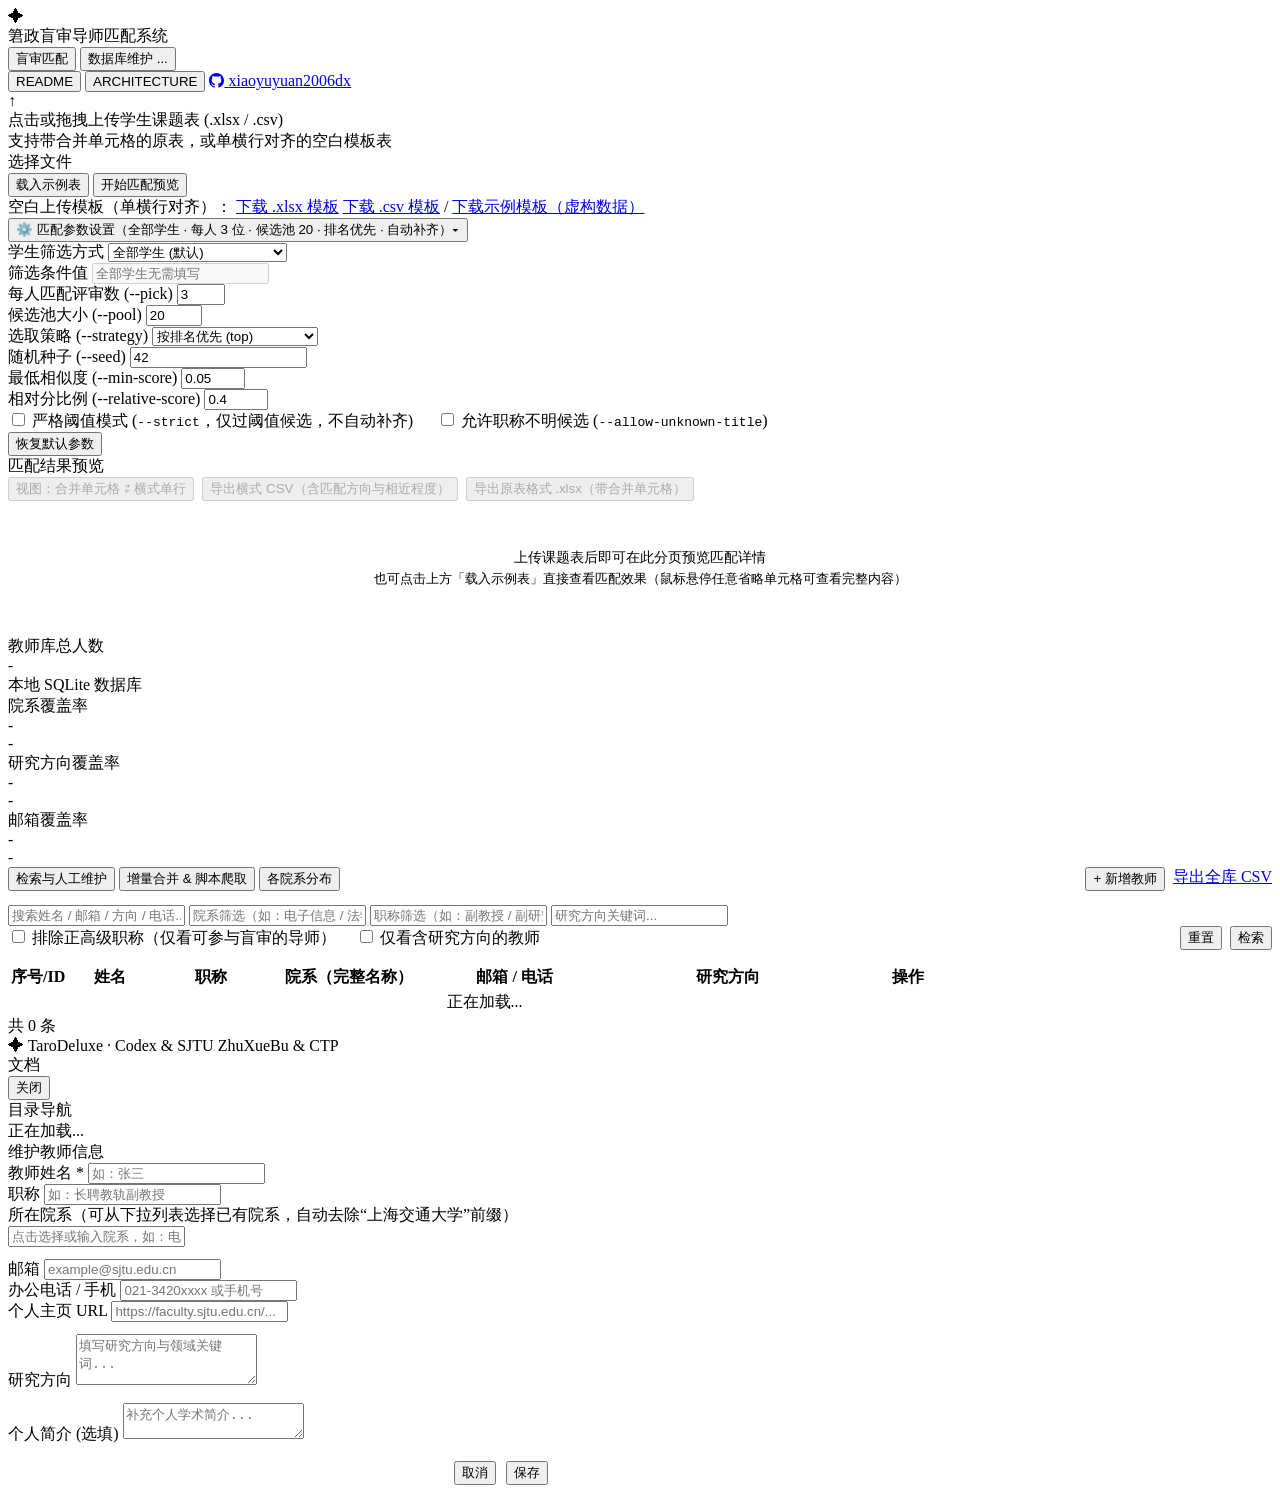
==== frontend/index.html @ b160820d "Prepare portable reviewer matching service and verified releases" ====
<!DOCTYPE html>
<html lang="zh-CN">
<head>
  <meta charset="UTF-8" />
  <meta name="viewport" content="width=device-width, initial-scale=1.0" />
  <title>䇹政盲审导师匹配与教师库平台</title>
  <!-- 独立抽离的淡橙色极简主题样式表 (frontend/theme.css) -->
  <link rel="stylesheet" href="/theme.css" />
</head>
<body>
  <!-- 顶部极简导航栏：盲审匹配、数据库维护 | README、ARCHITECTURE、个人 GitHub (xiaoyuyuan2006dx) -->
  <header class="topbar">
    <div class="topbar-inner">
      <div class="brand-area">
        <div class="brand-dot kotone-mark" aria-label="琴音灵感：金色星结"><span>✦</span></div>
        <div class="brand-title">䇹政盲审导师匹配系统</div>
      </div>

      <nav class="nav-pills">
        <button class="nav-btn active" id="nav-match" onclick="switchPage('match')">
          <span>盲审匹配</span>
        </button>
        <button class="nav-btn" id="nav-db" onclick="switchPage('db')">
          <span>数据库维护</span>
          <span class="db-pill" id="top-db-count">...</span>
        </button>
      </nav>

      <div class="nav-doc-links">
        <button class="doc-link-btn" onclick="openDocModal('README')">README</button>
        <button class="doc-link-btn" onclick="openDocModal('ARCHITECTURE')">ARCHITECTURE</button>
        <a class="doc-link-btn" href="https://github.com/xiaoyuyuan2006dx/SJTU-JunZhengMatch" target="_blank" rel="noopener noreferrer" title="访问 xiaoyuyuan2006dx 的 GitHub">
          <svg width="15" height="15" viewBox="0 0 16 16" fill="currentColor" style="vertical-align:-2px;">
            <path d="M8 0C3.58 0 0 3.58 0 8c0 3.54 2.29 6.53 5.47 7.59.4.07.55-.17.55-.38 0-.19-.01-.82-.01-1.49-2.01.37-2.53-.49-2.69-.94-.09-.23-.48-.94-.82-1.13-.28-.15-.68-.52-.01-.53.63-.01 1.08.58 1.23.82.72 1.21 1.87.87 2.33.66.07-.52.28-.87.51-1.07-1.78-.2-3.64-.89-3.64-3.95 0-.87.31-1.59.82-2.15-.08-.2-.36-1.02.08-2.12 0 0 .67-.21 2.2.82.64-.18 1.32-.27 2-.27.68 0 1.36.09 2 .27 1.53-1.04 2.2-.82 2.2-.82.44 1.1.16 1.92.08 2.12.51.56.82 1.27.82 2.15 0 3.07-1.87 3.75-3.65 3.95.29.25.54.73.54 1.48 0 1.07-.01 1.93-.01 2.2 0 .21.15.46.55.38A8.013 8.013 0 0016 8c0-4.42-3.58-8-8-8z"/>
          </svg>
          <span>xiaoyuyuan2006dx</span>
        </a>
      </div>
    </div>
  </header>

  <main class="main-container">
    <!-- ==================== 页面 1：默认页面（盲审匹配） ==================== -->
    <section id="page-match" class="page-view active">
      <div class="hero-workbench">
        <div class="workbench-top">
          <div class="upload-dropzone" id="match-dropzone" onclick="document.getElementById('match-file-input').click()">
            <input type="file" id="match-file-input" accept=".xlsx,.csv" style="display:none" onchange="onMatchFileSelected(event)" />
            <div class="upload-info">
              <div class="upload-icon-circle">↑</div>
              <div style="min-width:0;">
                <div class="upload-title" id="match-file-label">点击或拖拽上传学生课题表 (.xlsx / .csv)</div>
                <div class="upload-hint">支持带合并单元格的原表，或单横行对齐的空白模板表</div>
              </div>
            </div>
            <span class="btn btn-sm btn-soft" onclick="event.stopPropagation(); document.getElementById('match-file-input').click();">选择文件</span>
          </div>

          <div class="workbench-actions">
            <button class="btn btn-lg" onclick="runMatch(true)" title="使用完全虚构的学生资料预览匹配效果">
              载入示例表
            </button>
            <button class="btn btn-primary btn-lg" id="btn-run-match" onclick="runMatch(false)">
              开始匹配预览
            </button>
          </div>
        </div>

        <div class="workbench-footer">
          <div class="template-links">
            <span>空白上传模板（单横行对齐）：</span>
            <a class="text-link" href="/api/template?type=student&format=xlsx" download>下载 .xlsx 模板</a>
            <a class="text-link" href="/api/template?type=student&format=csv" download>下载 .csv 模板</a>
            <span class="template-separator">/</span>
            <a class="text-link" href="/api/template?type=example&format=xlsx" download>下载示例模板（虚构数据）</a>
          </div>

          <button class="doc-link-btn" id="btn-toggle-params" onclick="toggleParamsDrawer()">
            <span id="params-summary-label">⚙️ 匹配参数设置（全部学生 · 每人 3 位 · 候选池 20 · 排名优先 · 自动补齐）▾</span>
          </button>
        </div>

        <!-- 严格统一尺寸与对齐的 4×2 参数网格 -->
        <div class="params-drawer" id="params-drawer">
          <div class="params-grid">
            <div class="form-group">
              <label class="form-label">学生筛选方式</label>
              <select class="select" id="param-filter-mode" onchange="onFilterModeChange()">
                <option value="all">全部学生 (默认)</option>
                <option value="range">序号范围 (--range N-M)</option>
                <option value="student">单个学生序号 (--student N)</option>
                <option value="name">学生姓名关键词 (--name)</option>
              </select>
            </div>

            <div class="form-group">
              <label class="form-label" id="param-filter-value-label">筛选条件值</label>
              <input type="text" class="input" id="param-filter-value" placeholder="全部学生无需填写" disabled onchange="updateParamsSummaryLabel()" />
            </div>

            <div class="form-group">
              <label class="form-label">每人匹配评审数 (--pick)</label>
              <input type="number" class="input" id="param-pick" value="3" min="1" max="15" onchange="updateParamsSummaryLabel()" />
            </div>

            <div class="form-group">
              <label class="form-label">候选池大小 (--pool)</label>
              <input type="number" class="input" id="param-pool" value="20" min="1" max="200" onchange="updateParamsSummaryLabel()" />
            </div>

            <div class="form-group">
              <label class="form-label">选取策略 (--strategy)</label>
              <select class="select" id="param-strategy" onchange="updateParamsSummaryLabel()">
                <option value="top">按排名优先 (top)</option>
                <option value="weighted">加权随机抽样 (weighted)</option>
              </select>
            </div>

            <div class="form-group">
              <label class="form-label">随机种子 (--seed)</label>
              <input type="number" class="input" id="param-seed" value="42" />
            </div>

            <div class="form-group">
              <label class="form-label">最低相似度 (--min-score)</label>
              <input type="number" class="input" id="param-min-score" value="0.05" step="0.01" min="0" max="1" />
            </div>

            <div class="form-group">
              <label class="form-label">相对分比例 (--relative-score)</label>
              <input type="number" class="input" id="param-rel-score" value="0.4" step="0.05" min="0" max="1" />
            </div>
          </div>

          <div class="params-switches">
            <div style="display:flex;gap:24px;flex-wrap:wrap;">
              <label class="checkbox-row">
                <input type="checkbox" id="param-strict" onchange="updateParamsSummaryLabel()" />
                <span>严格阈值模式 (<code>--strict</code>，仅过阈值候选，不自动补齐)</span>
              </label>
              <label class="checkbox-row">
                <input type="checkbox" id="param-allow-unknown" onchange="updateParamsSummaryLabel()" />
                <span>允许职称不明候选 (<code>--allow-unknown-title</code>)</span>
              </label>
            </div>
            <button class="btn btn-sm" onclick="resetMatchParams()">恢复默认参数</button>
          </div>
        </div>
      </div>

      <!-- 匹配结果预览卡片 -->
      <div class="card">
        <div class="card-header">
          <div style="display:flex;align-items:center;gap:12px;flex-wrap:wrap;">
            <div class="card-title">匹配结果预览</div>
            <div class="summary-pills" id="match-stats-bar" style="display:none;">
              <span class="stat-pill">学生 <strong id="stat-stu-count">0</strong> 人</span>
              <span class="stat-pill">满额 <strong id="stat-full-count">0</strong></span>
              <span class="stat-pill">涉及导师 <strong id="stat-rev-count">0</strong> 位</span>
              <span class="stat-pill">耗时 <strong id="stat-elapsed">0s</strong></span>
            </div>
            <span style="font-size:12.5px;color:var(--ink-muted);" id="match-summary-text"></span>
          </div>

          <div style="display:flex;gap:8px;flex-wrap:wrap;align-items:center;">
            <button class="btn btn-sm" id="btn-toggle-view" onclick="togglePreviewMode()" disabled>
              视图：合并单元格 ⇄ 横式单行
            </button>
            <button class="btn btn-soft btn-sm" id="btn-export-csv" onclick="exportMatchedResult('csv')" disabled>
              导出横式 CSV（含匹配方向与相近程度）
            </button>
            <button class="btn btn-primary btn-sm" id="btn-export-xlsx" onclick="exportMatchedResult('xlsx')" disabled>
              导出原表格式 .xlsx（带合并单元格）
            </button>
          </div>
        </div>

        <!-- 固定内嵌表格（无任何内部横向或纵向滚动条） -->
        <div class="table-wrap" id="match-preview-wrap">
          <div style="padding:48px 24px;text-align:center;color:var(--ink-muted);">
            <div style="font-size:14px;color:var(--ink-secondary);margin-bottom:4px;">上传课题表后即可在此分页预览匹配详情</div>
            <div style="font-size:12.5px;">也可点击上方「载入示例表」直接查看匹配效果（鼠标悬停任意省略单元格可查看完整内容）</div>
          </div>
        </div>

        <!-- 匹配预览点击翻页栏 -->
        <div class="pagination-bar" id="match-pagination-bar" style="display:none;">
          <div id="match-page-info">共 0 名学生</div>
          <div class="page-btn-group" id="match-page-btns"></div>
        </div>
      </div>
    </section>

    <!-- ==================== 页面 2：数据库查看、检索与维护页面 ==================== -->
    <section id="page-db" class="page-view">
      <div class="stats-bar">
        <div class="stat-card">
          <div class="stat-label">教师库总人数</div>
          <div class="stat-value" id="db-stat-total">-</div>
          <div class="stat-sub">本地 SQLite 数据库</div>
        </div>
        <div class="stat-card">
          <div class="stat-label">院系覆盖率</div>
          <div class="stat-value" id="db-stat-dept">-</div>
          <div class="stat-sub" id="db-stat-dept-sub">-</div>
        </div>
        <div class="stat-card">
          <div class="stat-label">研究方向覆盖率</div>
          <div class="stat-value" id="db-stat-rd">-</div>
          <div class="stat-sub" id="db-stat-rd-sub">-</div>
        </div>
        <div class="stat-card">
          <div class="stat-label">邮箱覆盖率</div>
          <div class="stat-value" id="db-stat-email">-</div>
          <div class="stat-sub" id="db-stat-email-sub">-</div>
        </div>
      </div>

      <div style="display:flex;justify-content:space-between;align-items:center;flex-wrap:wrap;gap:12px;margin-bottom:14px;">
        <div class="subtabs">
          <button class="nav-btn active" id="subtab-btn-browse" onclick="switchDbSubtab('browse')">
            检索与人工维护
          </button>
          <button class="nav-btn" id="subtab-btn-merge" onclick="switchDbSubtab('merge')">
            增量合并 & 脚本爬取
          </button>
          <button class="nav-btn" id="subtab-btn-colleges" onclick="switchDbSubtab('colleges')">
            各院系分布
          </button>
        </div>

        <div style="display:flex;gap:8px;">
          <button class="btn btn-primary btn-sm" onclick="openFacultyModal(null)">+ 新增教师</button>
          <a class="btn btn-sm" href="/api/db/export_csv" download>导出全库 CSV</a>
        </div>
      </div>

      <!-- 子视图 A：检索与人工维护（固定单元格高度、无内部滑条、固定表头、点击翻页） -->
      <div id="db-subview-browse">
        <div class="card">
          <div class="db-filter-grid">
            <input type="text" class="input" id="db-q-keyword" placeholder="搜索姓名 / 邮箱 / 方向 / 电话..." onkeydown="if(event.key==='Enter')loadFacultyList(1)" />
            <input type="text" class="input" id="db-q-dept" list="college-options-datalist" placeholder="院系筛选（如：电子信息 / 法学院）" onkeydown="if(event.key==='Enter')loadFacultyList(1)" />
            <input type="text" class="input" id="db-q-title" placeholder="职称筛选（如：副教授 / 副研究员）" onkeydown="if(event.key==='Enter')loadFacultyList(1)" />
            <input type="text" class="input" id="db-q-research" placeholder="研究方向关键词..." onkeydown="if(event.key==='Enter')loadFacultyList(1)" />
          </div>

          <div style="display:flex;align-items:center;justify-content:space-between;flex-wrap:wrap;gap:12px;margin-bottom:14px;">
            <div style="display:flex;gap:20px;flex-wrap:wrap;">
              <label class="checkbox-row">
                <input type="checkbox" id="db-q-nosenior" onchange="loadFacultyList(1)" />
                <span>排除正高级职称（仅看可参与盲审的导师）</span>
              </label>
              <label class="checkbox-row">
                <input type="checkbox" id="db-q-hasrd" onchange="loadFacultyList(1)" />
                <span>仅看含研究方向的教师</span>
              </label>
            </div>
            <div style="display:flex;gap:8px;">
              <button class="btn btn-sm" onclick="resetDbFilters()">重置</button>
              <button class="btn btn-primary btn-sm" onclick="loadFacultyList(1)">检索</button>
            </div>
          </div>

          <div class="table-wrap">
            <table class="fixed-table" id="db-faculty-table">
              <colgroup>
                <col style="width:6%;" />
                <col style="width:9%;" />
                <col style="width:12%;" />
                <col style="width:17%;" />
                <col style="width:18%;" />
                <col style="width:27%;" />
                <col style="width:11%;" />
              </colgroup>
              <thead>
                <tr>
                  <th>序号/ID</th>
                  <th>姓名</th>
                  <th>职称</th>
                  <th>院系（完整名称）</th>
                  <th>邮箱 / 电话</th>
                  <th>研究方向</th>
                  <th style="text-align:center;">操作</th>
                </tr>
              </thead>
              <tbody id="db-table-body">
                <tr><td colspan="7" style="text-align:center;">正在加载...</td></tr>
              </tbody>
            </table>
          </div>

          <div class="pagination-bar">
            <div id="db-page-info">共 0 条</div>
            <div class="page-btn-group" id="db-page-btns"></div>
          </div>
        </div>
      </div>

      <!-- 子视图 B：外部表格增量合并 & 脚本爬取接口 -->
      <div id="db-subview-merge" style="display:none;">
        <div style="display:grid;grid-template-columns:repeat(auto-fit,minmax(440px,1fr));gap:20px;">
          <div class="card">
            <div class="card-header">
              <div class="card-title">外部教师表增量合并</div>
              <div style="display:flex;gap:8px;">
                <a class="text-link" href="/api/template?type=teacher&format=xlsx" download>下载 .xlsx 模板</a>
                <a class="text-link" href="/api/template?type=teacher&format=csv" download>下载 .csv 模板</a>
              </div>
            </div>

            <div class="upload-dropzone" onclick="document.getElementById('merge-file-input').click()" style="margin-bottom:14px;">
              <input type="file" id="merge-file-input" accept=".xlsx,.csv" style="display:none" onchange="onMergeFileSelected(event)" />
              <div class="upload-info">
                <div class="upload-icon-circle">+</div>
                <div style="min-width:0;">
                  <div class="upload-title" id="merge-file-label">点击上传教师数据表或历史评审表 (.xlsx / .csv)</div>
                  <div class="upload-hint">自动识别「姓名/拟定评审、职称、院系、邮箱、电话、研究方向」等列</div>
                </div>
              </div>
            </div>

            <div class="form-group" style="margin-bottom:14px;">
              <label class="form-label">同名但院系缺失记录的处理方式</label>
              <select class="select" id="merge-conflict-policy">
                <option value="richer">自动合并（保留字段更丰富的版本，推荐）</option>
                <option value="skip">保守跳过（不改动已有同名记录）</option>
                <option value="add">作为新教师直接追加</option>
              </select>
            </div>

            <div style="display:flex;gap:10px;">
              <button class="btn btn-soft" style="flex:1;" onclick="runTeacherMerge(true)">
                预览合并效果 (--dry-run)
              </button>
              <button class="btn btn-primary" style="flex:1;" onclick="runTeacherMerge(false)">
                确认执行增量写入
              </button>
            </div>

            <div id="merge-result-box" style="margin-top:14px;display:none;"></div>
          </div>

          <div class="card">
            <div class="card-header">
              <div class="card-title">脚本爬取与数据补全接口</div>
              <button class="btn btn-sm" onclick="refreshScriptTasks()">刷新日志</button>
            </div>

            <div style="display:grid;gap:10px;margin-bottom:14px;">
              <div style="padding:12px 14px;border:1px solid var(--border-light);border-radius:var(--radius-md);background:var(--bg-warm-tint);">
                <div style="display:flex;justify-content:space-between;align-items:center;">
                  <div>
                    <div style="font-weight:600;">1. 教师基本信息爬取 (<code>sjtu_faculty_scraper.py</code>)</div>
                    <div style="font-size:12px;color:var(--ink-muted);">获取全校 61 个院系教师基本信息</div>
                  </div>
                  <button class="btn btn-primary btn-sm" onclick="triggerScript('scraper')">运行</button>
                </div>
                <div style="display:flex;gap:18px;margin-top:6px;flex-wrap:wrap;">
                  <label class="checkbox-row">
                    <input type="checkbox" id="scr-opt-force" />
                    <span>覆盖已有记录 (<code>--force</code>)</span>
                  </label>
                  <label class="checkbox-row">
                    <input type="checkbox" id="scr-opt-research" />
                    <span>同步爬研究方向 (<code>--with-research</code>)</span>
                  </label>
                </div>
              </div>

              <div style="padding:12px 14px;border:1px solid var(--border-light);border-radius:var(--radius-md);background:var(--bg-warm-tint);">
                <div style="display:flex;justify-content:space-between;align-items:center;">
                  <div>
                    <div style="font-weight:600;">2. 研究方向增量爬取 (<code>sjtu_scrape_research.py</code>)</div>
                    <div style="font-size:12px;color:var(--ink-muted);">8 线程并发解析教师个人主页研究方向与简介</div>
                  </div>
                  <button class="btn btn-primary btn-sm" onclick="triggerScript('research')">运行</button>
                </div>
                <div style="margin-top:6px;">
                  <label class="checkbox-row">
                    <input type="checkbox" id="res-opt-force" />
                    <span>全量重爬覆盖已有方向 (<code>--force</code>，默认仅增量填空)</span>
                  </label>
                </div>
              </div>

              <div style="display:grid;grid-template-columns:1fr 1fr;gap:10px;">
                <div style="padding:10px 14px;border:1px solid var(--border-light);border-radius:var(--radius-md);background:var(--bg-warm-tint);display:flex;justify-content:space-between;align-items:center;">
                  <div>
                    <div style="font-weight:600;">主页补扫院系</div>
                    <div style="font-size:11.5px;color:var(--ink-muted);"><code>sjtu_fix_college.py</code></div>
                  </div>
                  <button class="btn btn-sm" onclick="triggerScript('fix_college')">运行</button>
                </div>
                <div style="padding:10px 14px;border:1px solid var(--border-light);border-radius:var(--radius-md);background:var(--bg-warm-tint);display:flex;justify-content:space-between;align-items:center;">
                  <div>
                    <div style="font-weight:600;">网络搜索补院系</div>
                    <div style="font-size:11.5px;color:var(--ink-muted);"><code>sjtu_web_fix_college.py</code></div>
                  </div>
                  <button class="btn btn-sm" onclick="triggerScript('web_fix_college')">运行</button>
                </div>
              </div>
            </div>

            <div class="terminal-log" id="script-log-box">尚无正在运行或已执行的后台脚本任务。</div>
          </div>
        </div>
      </div>

      <!-- 子视图 C：各院系教师统计（按字典序排列） -->
      <div id="db-subview-colleges" style="display:none;">
        <div class="card">
          <div class="card-header">
            <div class="card-title">各院系教师分布（按院系字典序排列 · 点击院系可筛选查看）</div>
          </div>
          <div id="college-stats-grid" style="display:grid;grid-template-columns:repeat(auto-fill,minmax(220px,1fr));gap:10px;"></div>
        </div>
      </div>
    </section>
  </main>

  <!-- 右下角轻量版本与版权信息 -->
  <footer class="corner-copyright">
    <span class="kotone-star" aria-hidden="true">✦</span> TaroDeluxe · Codex &amp; SJTU ZhuXueBu &amp; CTP
  </footer>

  <!-- ==================== 弹窗 1：带左侧目录 (TOC) 的 README / ARCHITECTURE 阅读器 ==================== -->
  <div class="modal-backdrop" id="doc-modal" onclick="if(event.target===this)closeDocModal()">
    <div class="modal-dialog">
      <div class="modal-header">
        <div class="modal-title" id="doc-modal-title">文档</div>
        <button class="btn btn-sm" onclick="closeDocModal()">关闭</button>
      </div>
      <div class="doc-modal-layout">
        <aside class="doc-toc-sidebar">
          <div class="doc-toc-title">目录导航</div>
          <div id="doc-modal-toc"></div>
        </aside>
        <div class="doc-content-pane" id="doc-content-pane">
          <div class="markdown-viewer" id="doc-modal-content">正在加载...</div>
        </div>
      </div>
    </div>
  </div>

  <!-- ==================== 弹窗 2：新增 / 编辑教师信息（仅底部1个取消按钮、紧凑姓名/职称框、院系候选与新院系警告） ==================== -->
  <div class="modal-backdrop" id="faculty-modal" onclick="if(event.target===this)closeFacultyModal()">
    <div class="modal-dialog" style="max-width:540px;height:auto;max-height:86vh;">
      <div class="modal-header">
        <div class="modal-title" id="faculty-modal-title">维护教师信息</div>
      </div>
      <div class="modal-body">
        <input type="hidden" id="edit-faculty-id" />

        <!-- 紧凑姓名与职称框（宽度刚好容纳最长名字或职称） -->
        <div class="faculty-compact-row">
          <div class="form-group faculty-name-group">
            <label class="form-label">教师姓名 *</label>
            <input type="text" class="input" id="edit-faculty-name" placeholder="如：张三" />
          </div>
          <div class="form-group faculty-title-group">
            <label class="form-label">职称</label>
            <input type="text" class="input" id="edit-faculty-title" list="title-options-datalist" placeholder="如：长聘教轨副教授" />
            <datalist id="title-options-datalist">
              <option value="副教授"></option>
              <option value="长聘教轨副教授"></option>
              <option value="长聘副教授"></option>
              <option value="副研究员"></option>
              <option value="助理教授"></option>
              <option value="长聘教轨助理教授"></option>
              <option value="助理研究员"></option>
              <option value="讲师"></option>
              <option value="高级工程师"></option>
              <option value="高级实验师"></option>
              <option value="工程师"></option>
              <option value="教授"></option>
              <option value="研究员"></option>
            </datalist>
          </div>
        </div>

        <!-- 院系选择框：点击弹出库内可选院系名称，输入新院系时实时弹出警告提示 -->
        <div class="form-group" style="margin-bottom:12px;">
          <label class="form-label">所在院系（可从下拉列表选择已有院系，自动去除“上海交通大学”前缀）</label>
          <input
            type="text"
            class="input"
            id="edit-faculty-dept"
            list="college-options-datalist"
            placeholder="点击选择或输入院系，如：电子信息与电气工程学院"
            oninput="checkDepartmentInput()"
            onchange="checkDepartmentInput()"
          />
          <datalist id="college-options-datalist"></datalist>
          <div class="dept-warning-hint" id="edit-dept-warning"></div>
        </div>

        <div class="form-row">
          <div class="form-group">
            <label class="form-label">邮箱</label>
            <input type="text" class="input" id="edit-faculty-email" placeholder="example@sjtu.edu.cn" />
          </div>
          <div class="form-group">
            <label class="form-label">办公电话 / 手机</label>
            <input type="text" class="input" id="edit-faculty-phone" placeholder="021-3420xxxx 或手机号" />
          </div>
        </div>

        <input type="hidden" id="edit-faculty-mobile" />

        <div class="form-group" style="margin-bottom:12px;">
          <label class="form-label">个人主页 URL</label>
          <input type="text" class="input" id="edit-faculty-url" placeholder="https://faculty.sjtu.edu.cn/..." />
        </div>
        <div class="form-group" style="margin-bottom:12px;">
          <label class="form-label">研究方向</label>
          <textarea class="textarea" id="edit-faculty-rd" rows="3" placeholder="填写研究方向与领域关键词..."></textarea>
        </div>
        <div class="form-group">
          <label class="form-label">个人简介 (选填)</label>
          <textarea class="textarea" id="edit-faculty-profile" rows="2" placeholder="补充个人学术简介..."></textarea>
        </div>
        <div style="display:flex;justify-content:flex-end;gap:10px;margin-top:16px;">
          <button class="btn" onclick="closeFacultyModal()">取消</button>
          <button class="btn btn-primary" onclick="saveFacultyRecord()">保存</button>
        </div>
      </div>
    </div>
  </div>

  <script src="/app.js"></script>
</body>
</html>
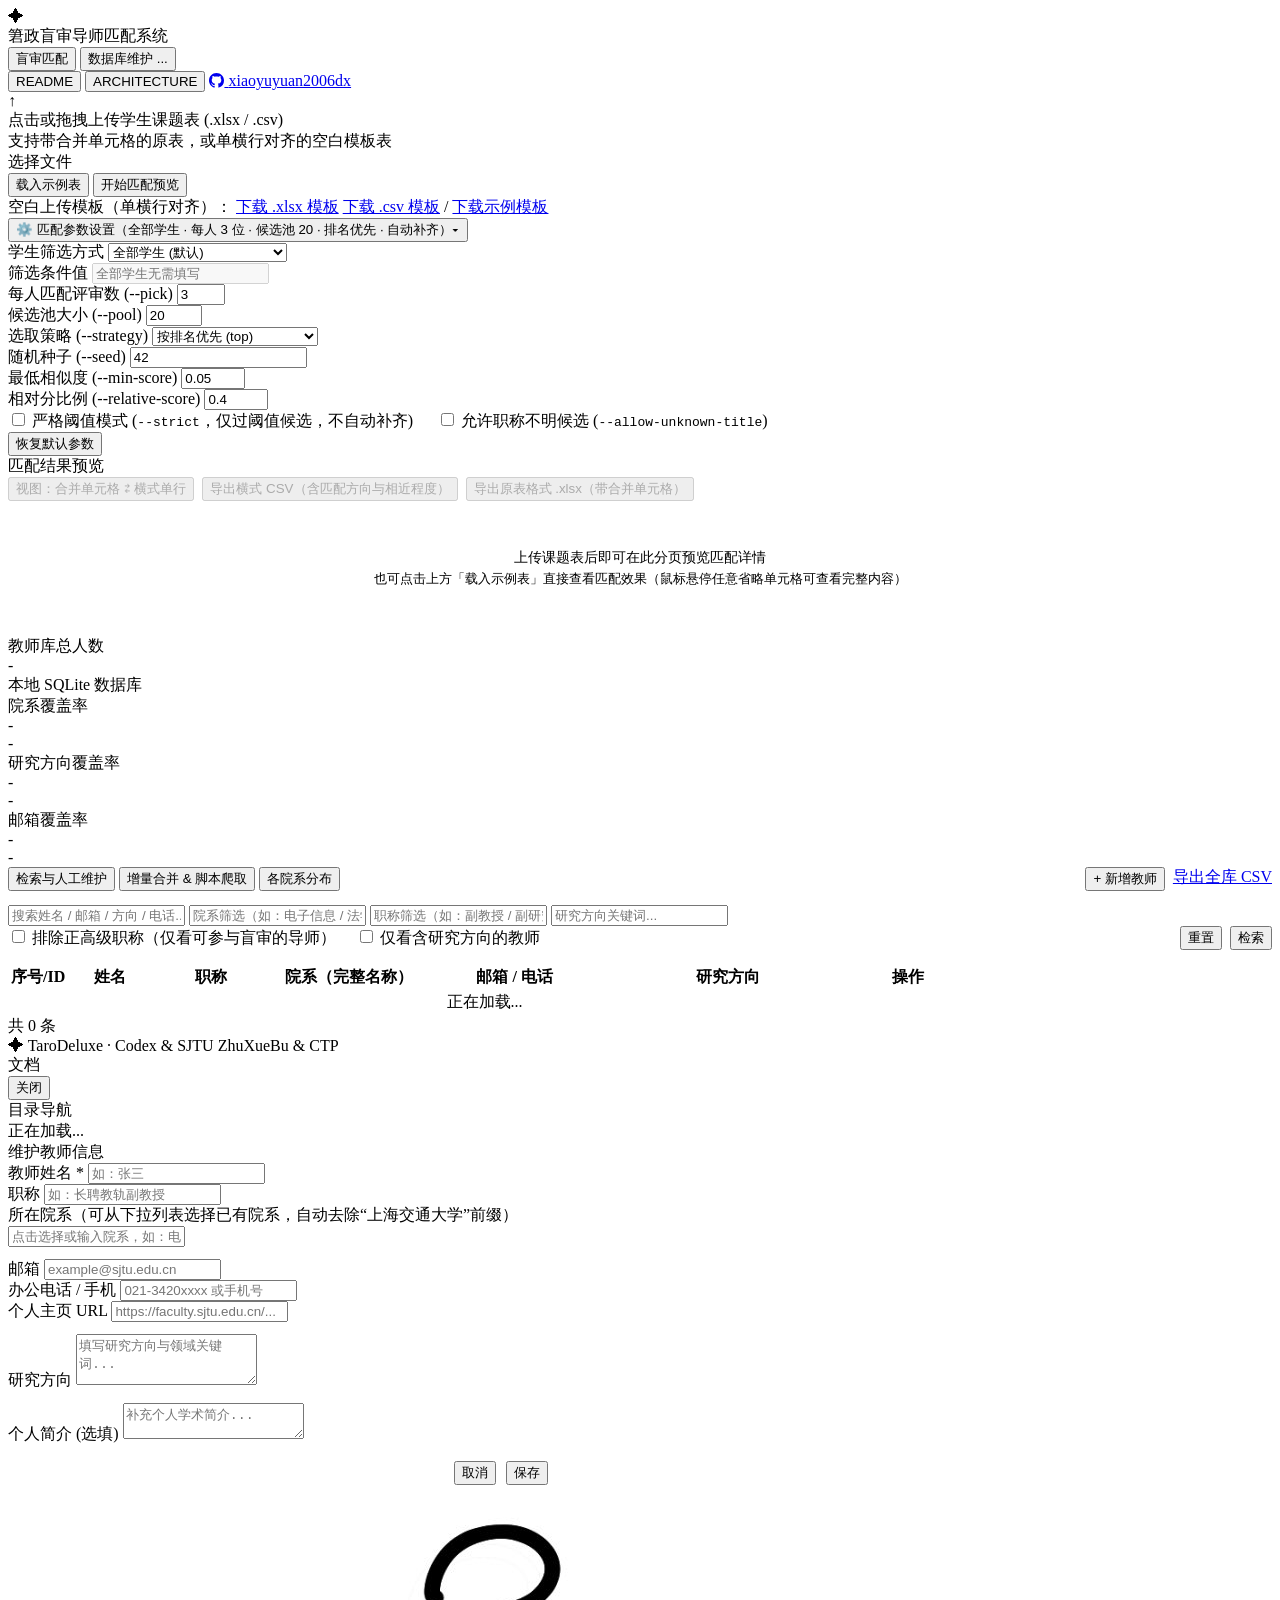
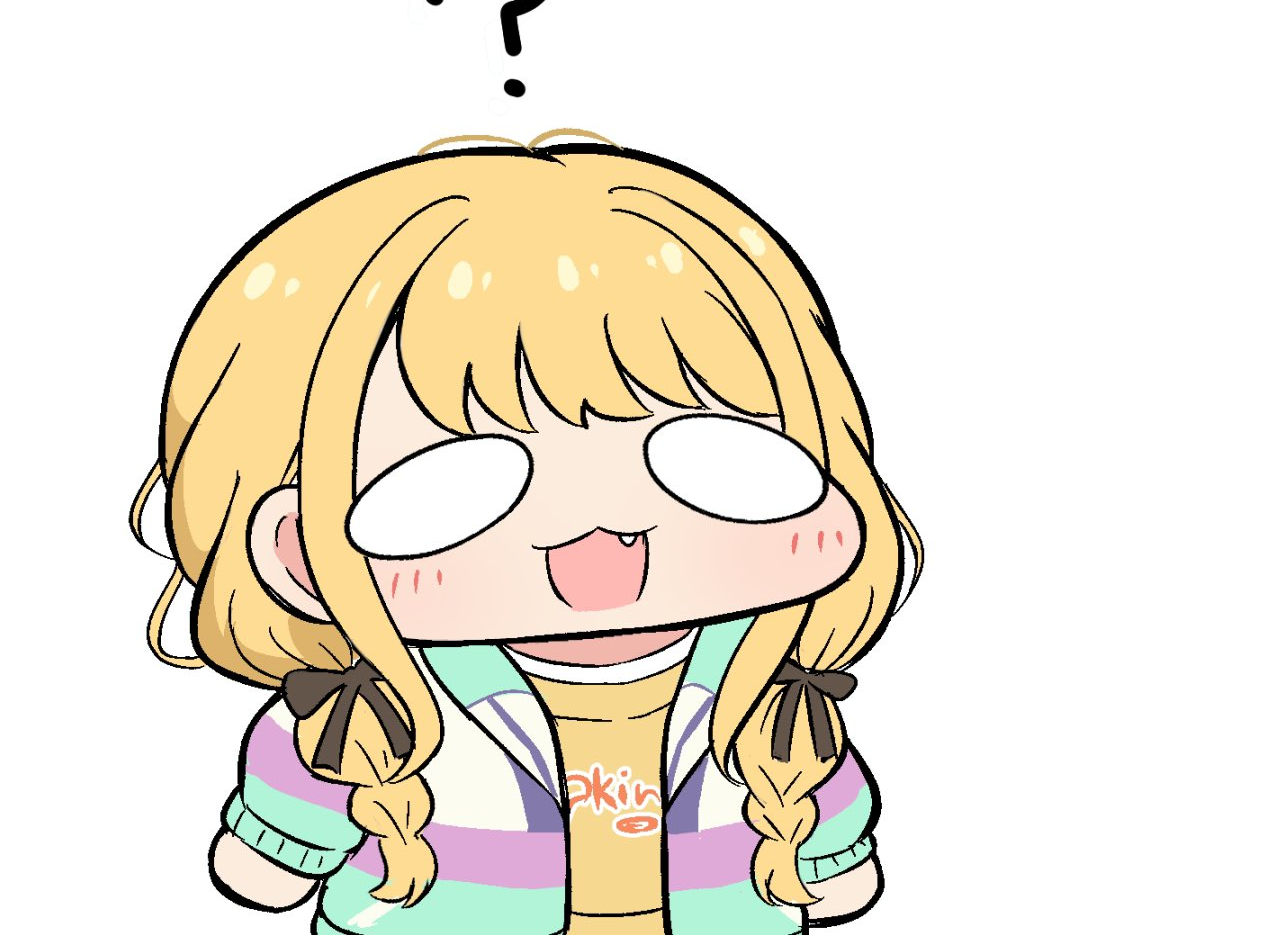
==== commit 389657d1: "Compact preview, pinyin college order and sourced Kotone decoration" ====
--- a/frontend/index.html
+++ b/frontend/index.html
@@ -72,7 +72,7 @@
             <a class="text-link" href="/api/template?type=student&format=xlsx" download>下载 .xlsx 模板</a>
             <a class="text-link" href="/api/template?type=student&format=csv" download>下载 .csv 模板</a>
             <span class="template-separator">/</span>
-            <a class="text-link" href="/api/template?type=example&format=xlsx" download>下载示例模板（虚构数据）</a>
+            <a class="text-link" href="/api/template?type=example&format=xlsx" download>下载示例模板</a>
           </div>
 
           <button class="doc-link-btn" id="btn-toggle-params" onclick="toggleParamsDrawer()">
@@ -411,7 +411,7 @@
       <div id="db-subview-colleges" style="display:none;">
         <div class="card">
           <div class="card-header">
-            <div class="card-title">各院系教师分布（按院系字典序排列 · 点击院系可筛选查看）</div>
+            <div class="card-title">各院系教师分布</div>
           </div>
           <div id="college-stats-grid" style="display:grid;grid-template-columns:repeat(auto-fill,minmax(220px,1fr));gap:10px;"></div>
         </div>
@@ -529,5 +529,6 @@
   </div>
 
   <script src="/app.js"></script>
+<img class="kotone-background" src="/frontend/kotone-mascot.jpg" alt="" aria-hidden="true" />
 </body>
 </html>
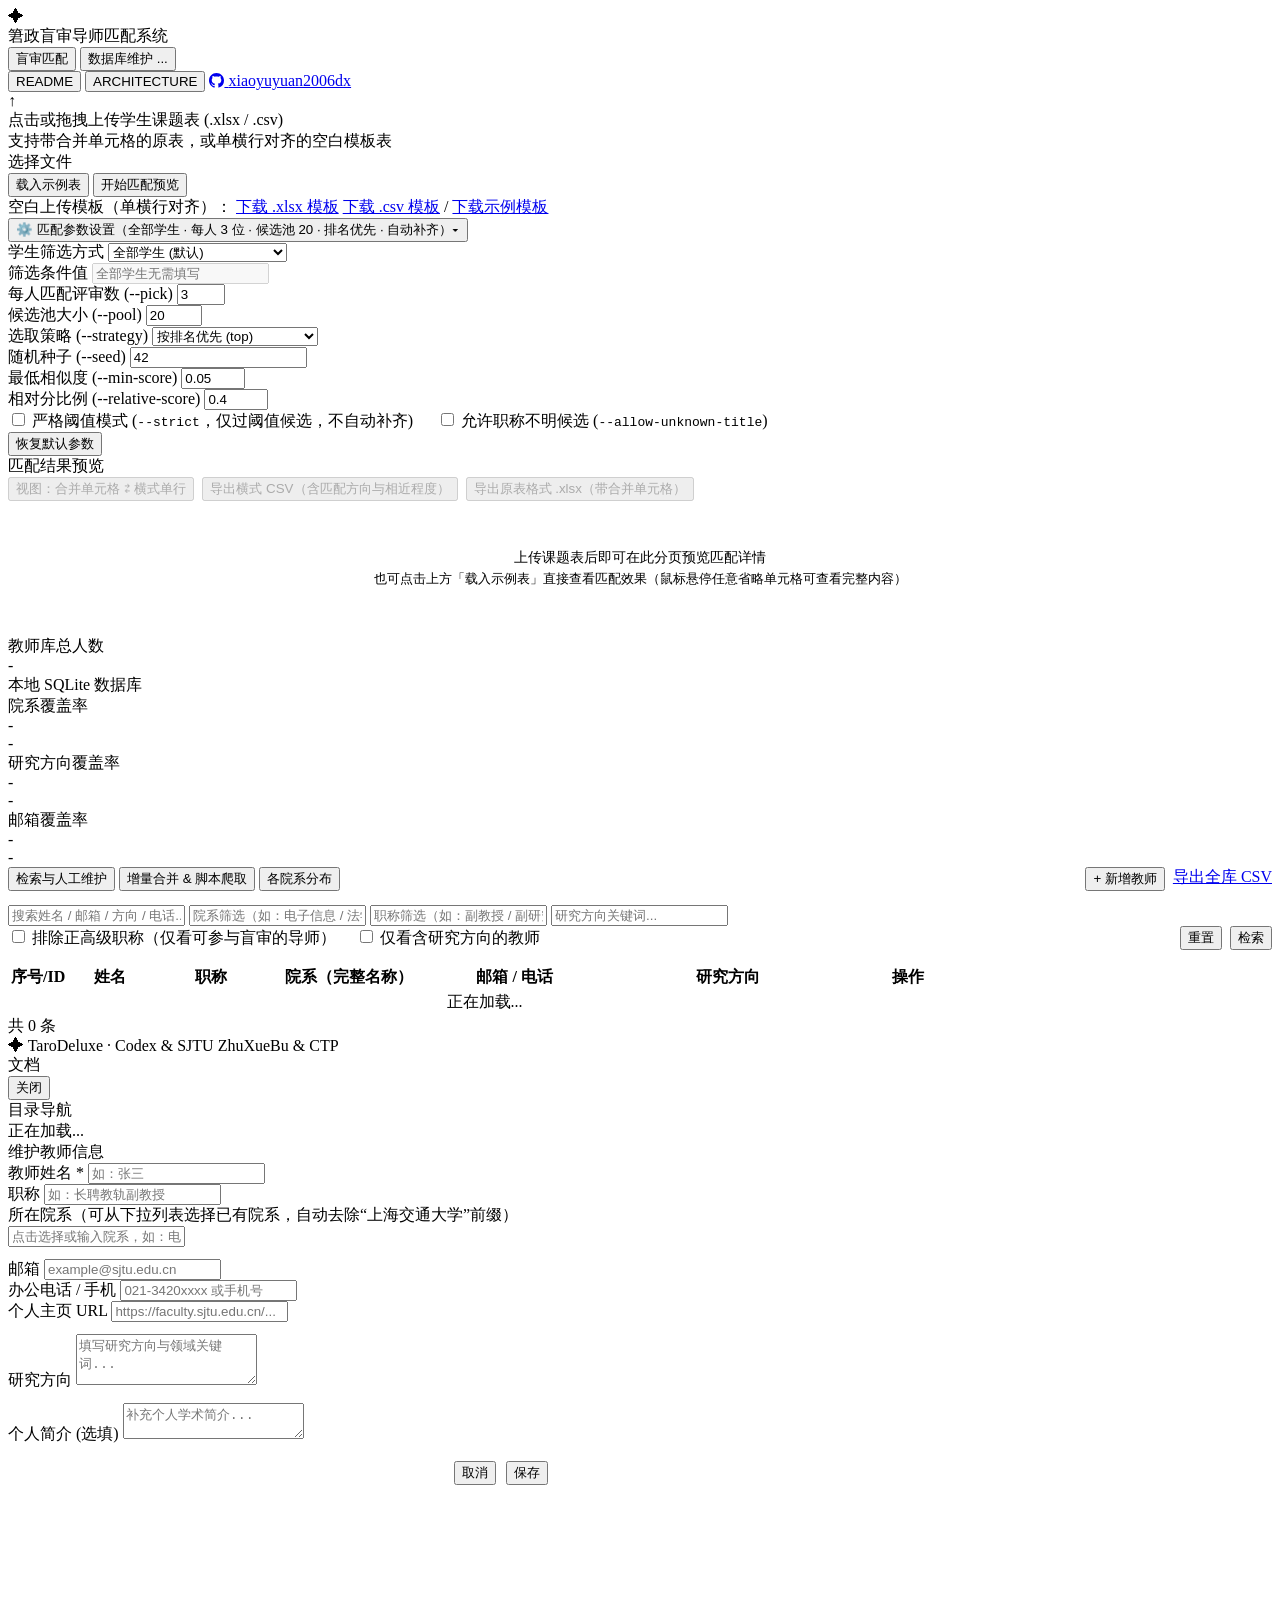
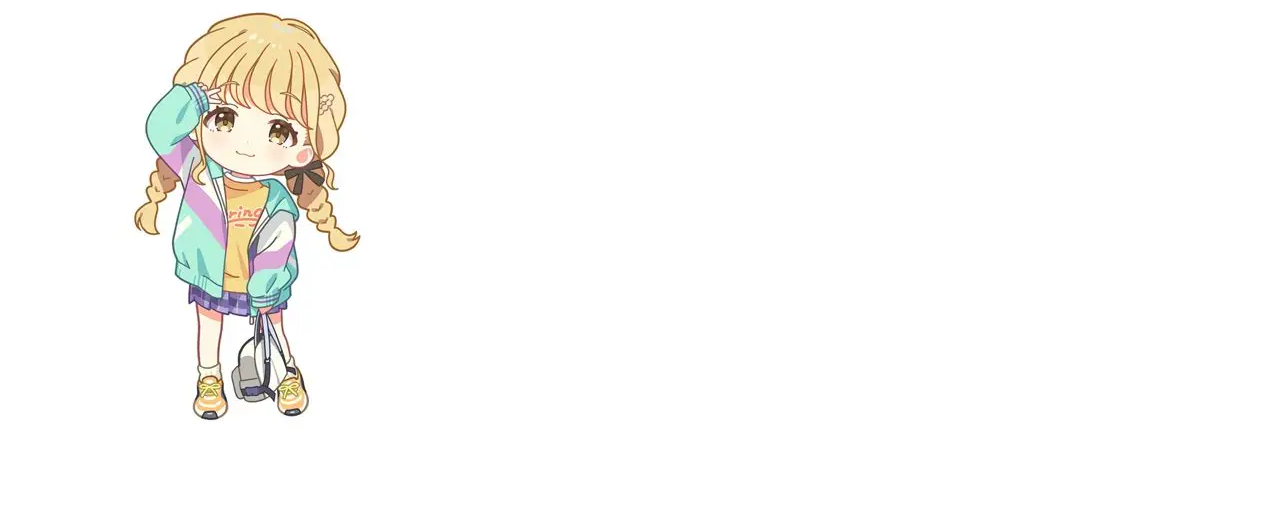
==== commit 8476a22b: "Use user-selected Kotone background image" ====
--- a/frontend/index.html
+++ b/frontend/index.html
@@ -529,6 +529,6 @@
   </div>
 
   <script src="/app.js"></script>
-<img class="kotone-background" src="/frontend/kotone-mascot.jpg" alt="" aria-hidden="true" />
+<img class="kotone-background" src="/frontend/kotone-mascot.png" alt="" aria-hidden="true" />
 </body>
 </html>
